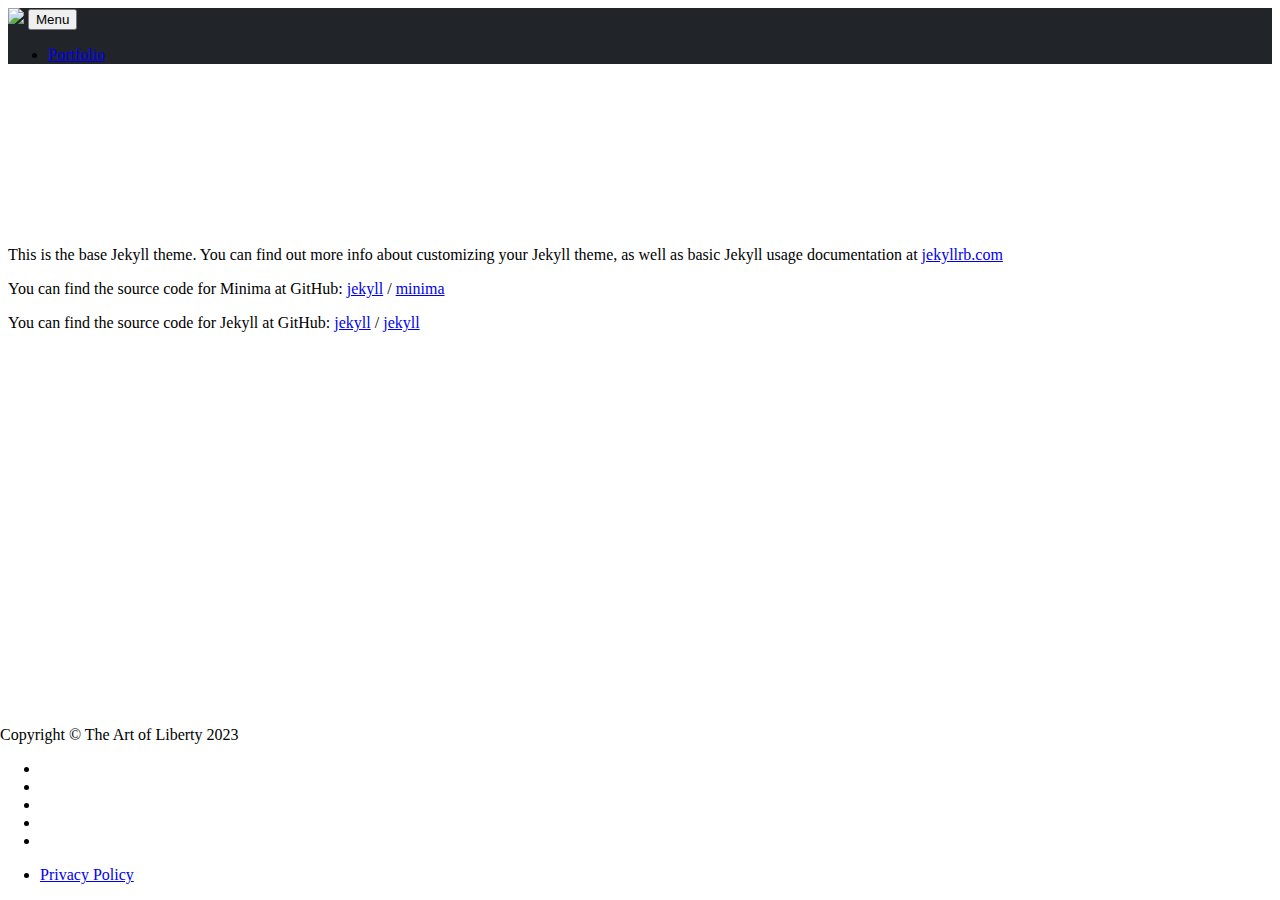
==== about/index.html @ cc3ce343 "Add files via upload" ====
<!DOCTYPE html>
<html lang="en">

  <head>
  

  <meta charset="utf-8">
  <meta name="viewport" content="width=device-width, initial-scale=1, shrink-to-fit=no">
  <meta name="description" content="Site description">
  <meta name="author" content="Your Name">
  <link rel="canonical" href="http://localhost:4000/about/">

  <title>About | The Art of Liberty</title>  

  <!-- Bootstrap core CSS -->
  <link href="assets/css/bootstrap.min.css" rel="stylesheet" />

  <!-- Custom fonts for this template -->
  <link href="assets/css/all.min.css" rel="stylesheet" type="text/css">
  <link href="https://fonts.googleapis.com/css?family=Montserrat:400,700" rel="stylesheet" type="text/css">
  <link href='https://fonts.googleapis.com/css?family=Kaushan+Script' rel='stylesheet' type='text/css'>
  <link href='https://fonts.googleapis.com/css?family=Droid+Serif:400,700,400italic,700italic' rel='stylesheet' type='text/css'>
  <link href='https://fonts.googleapis.com/css?family=Roboto+Slab:400,100,300,700' rel='stylesheet' type='text/css'>

  <!-- Custom styles for this theme -->
  <!--<link href="assets/css/agency.min.css" rel="stylesheet">-->
  <link href="assets/css/agency.css" rel="stylesheet" />

  <!-- Page container change top padding when nav shrinks -->
  
  <style>
    #pagecontainer {
      padding-top: 150px;
    }
    @media only screen and (max-width: 991px) {
      #pagecontainer {
        padding-top: 100px;
      }
    }
  </style>
  
</head>


  <body id="page-top">

      <!-- Navigation -->
<nav
  class="navbar navbar-expand-lg navbar-dark fixed-top"
  id="mainNav"
  style="background-color: #212529"
>
  <div class="container">
    <a class="navbar-brand js-scroll-trigger" href="/#"><img
        height="52"
        src="assets\img\logo.png"
      /></a>
    <button
      class="navbar-toggler navbar-toggler-right"
      type="button"
      data-toggle="collapse"
      data-target="#navbarResponsive"
      aria-controls="navbarResponsive"
      aria-expanded="false"
      aria-label="Toggle navigation"
    >
      Menu<i class="fas fa-bars"></i>
    </button>
    <div class="collapse navbar-collapse" id="navbarResponsive">
      <ul class="navbar-nav text-uppercase ml-auto">
      <li class="nav-item"><a
            class="nav-link js-scroll-trigger"
            href="/#portfolio"
            >Portfolio</a
          ></li>
      </ul>
    </div>
  </div>
</nav>
<!-- End Navigation -->




<div class="container" id="pagecontainer">
<p>This is the base Jekyll theme. You can find out more info about customizing your Jekyll theme, as well as basic Jekyll usage documentation at <a href="https://jekyllrb.com/">jekyllrb.com</a></p>

<p>You can find the source code for Minima at GitHub:
<a href="https://github.com/jekyll">jekyll</a> /
<a href="https://github.com/jekyll/minima">minima</a></p>

<p>You can find the source code for Jekyll at GitHub:
<a href="https://github.com/jekyll">jekyll</a> /
<a href="https://github.com/jekyll/jekyll">jekyll</a></p>


</div>


	  <!-- Footer -->
<footer class="footer" id="footer" style="background-color: white">
  <div class="container">
    
    <div class="row align-items-center">
      <div class="col-md-4">
        <span class="copyright"
          >Copyright &copy; The Art of Liberty 2023</span
        >
      </div>
      <!-- Social Media -->
      <div class="col-md-4">
        <ul class="list-inline social-buttons">
          
          <li class="list-inline-item">
            
            <a href="https://twitter.com">
              <i class="fab fa-twitter"></i>
            </a>
            
          </li>
          
          <li class="list-inline-item">
            
            <a href="https://facebook.com">
              <i class="fab fa-facebook-f"></i>
            </a>
            
          </li>
          
          <li class="list-inline-item">
            
            <a href="https://linkedin.com">
              <i class="fab fa-linkedin-in"></i>
            </a>
            
          </li>
          
          <li class="list-inline-item">
            
            <a href="https://github.com/raviriley/agency-jekyll-theme">
              <i class="fab fa-github"></i>
            </a>
            
          </li>
          
          <li class="list-inline-item">
            
            <a href="https://instagram.com">
              <i class="fab fa-instagram"></i>
            </a>
            
          </li>
          
        </ul>
      </div>
      <!-- Legal -->
      <div class="col-md-4">
        <ul class="list-inline quicklinks">
          <li class="list-inline-item">
            <a href="legal"
              >Privacy Policy</a
            >
          </li>
        </ul>
      </div>
    </div>
    
  </div>
</footer>

<script>
  fixPageShort();
  function fixPageShort() {
    if (window.innerHeight > document.body.offsetHeight) {
      document.getElementById("footer").style.position = "fixed";
      document.getElementById("footer").style.bottom = 0;
      document.getElementById("footer").style.right = 0;
      document.getElementById("footer").style.left = 0;
      document.getElementById("footer").style.width = "100%";
    }
  }
</script>

<!-- End Footer -->


	  <!-- Bootstrap core JavaScript -->
	  <script src="assets/js/jquery.min.js"></script>
	  <script src="assets/js/bootstrap.bundle.min.js"></script>

	  <!-- Plugin JavaScript -->
	  <script src="assets/js/jquery.easing.min.js"></script>

	  <!-- Contact form JavaScript -->
	  <script src="assets/js/jqBootstrapValidation.js"></script>
	  <script src="assets/js/contact_me.js"></script>

	  <!-- Custom scripts for this template -->
	  <script src="assets/js/agency.min.js"></script>

  </body>
</html>
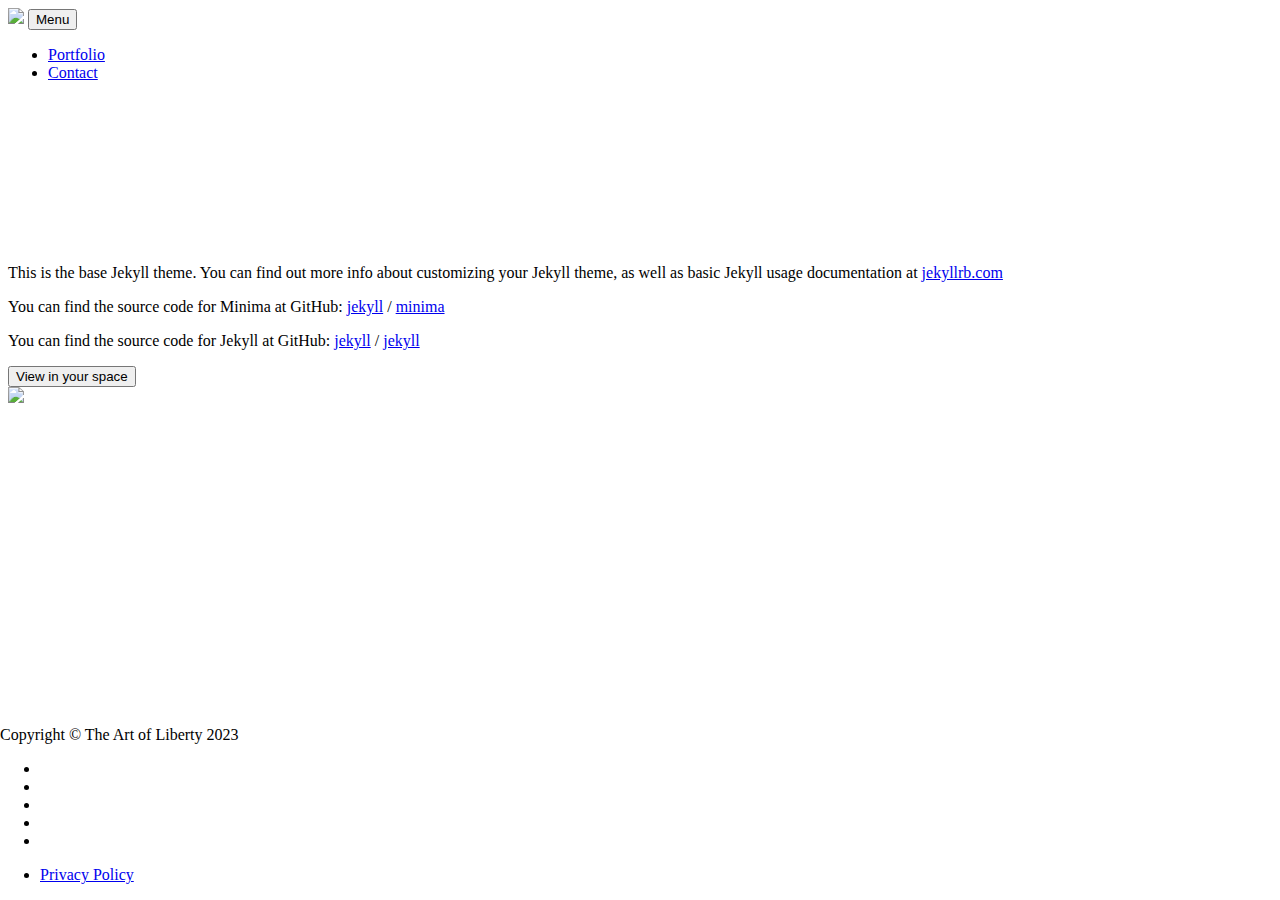
==== commit 9decfcc6: "Add files via upload" ====
--- a/about/index.html
+++ b/about/index.html
@@ -48,12 +48,12 @@
 <nav
   class="navbar navbar-expand-lg navbar-dark fixed-top"
   id="mainNav"
-  style="background-color: #212529"
+  style="background-color: white"
 >
   <div class="container">
-    <a class="navbar-brand js-scroll-trigger" href="/#"><img
+    <a class="navbar-brand js-scroll-trigger" href="/"><img
         height="52"
-        src="assets\img\logo.png"
+        src="assets/img/logo.png"
       /></a>
     <button
       class="navbar-toggler navbar-toggler-right"
@@ -72,6 +72,10 @@
             class="nav-link js-scroll-trigger"
             href="/#portfolio"
             >Portfolio</a
+          ></li><li class="nav-item"><a
+            class="nav-link js-scroll-trigger"
+            href="/#contact"
+            >Contact</a
           ></li>
       </ul>
     </div>
@@ -94,6 +98,22 @@
 <a href="https://github.com/jekyll/jekyll">jekyll</a></p>
 
 
+
+
+<model-viewer src="hamrstejn.glb" ar ar-modes="webxr scene-viewer quick-look" camera-controls poster="poster.webp" shadow-intensity="1">
+    <div class="progress-bar hide" slot="progress-bar">
+        <div class="update-bar"></div>
+    </div>
+    <button slot="ar-button" id="ar-button">
+        View in your space
+    </button>
+    <div id="ar-prompt">
+        <img src="ar_hand_prompt.png">
+    </div>
+  </model-viewer>  
+  <script src="script.js"></script>
+  <!-- Loads <model-viewer> for browsers: -->
+  <script type="module" src="https://ajax.googleapis.com/ajax/libs/model-viewer/3.0.1/model-viewer.min.js"></script>
 </div>
 
 
